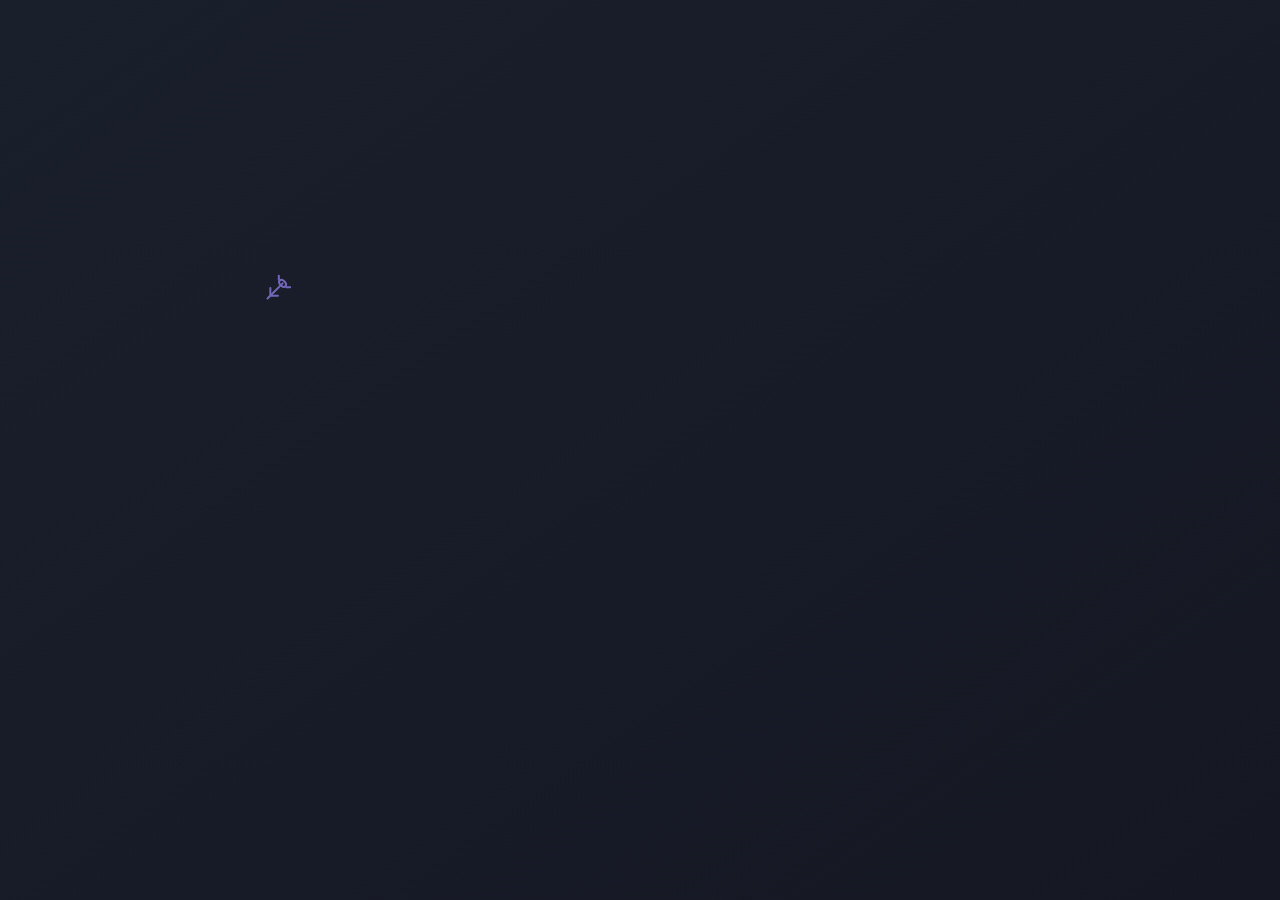
==== chat.html @ c33c0170 "Create chat.html" ====
<!DOCTYPE html>
<html lang="en">
<head>
    <meta charset="UTF-8">
    <meta name="viewport" content="width=device-width, initial-scale=1.0">
    <title>Animal Wallpaper</title>
    <style>
        body {
            margin: 0;
            padding: 0;
            min-height: 100vh;
            background: linear-gradient(to bottom right, #1A1F2C, #151823);
            overflow: hidden;
        }

        .wallpaper {
            position: fixed;
            inset: 0;
            width: 100%;
            height: 100%;
        }

        .animal {
            position: absolute;
            width: 40px;
            height: 40px;
            opacity: 0.7;
            transition: all 0.3s ease;
            color: #9b87f5;
        }

        .animal:hover {
            color: #b3a4f7;
            animation: scale-up 0.3s ease-in-out;
        }

        @keyframes scale-up {
            0% { transform: scale(1); }
            50% { transform: scale(1.1); }
            100% { transform: scale(1); }
        }

        /* Position animals using CSS custom properties */
        .animal:nth-child(1) { left: 20%; top: 30%; transform: rotate(45deg) scale(0.8); }
        .animal:nth-child(2) { left: 40%; top: 50%; transform: rotate(90deg) scale(0.7); }
        .animal:nth-child(3) { left: 60%; top: 20%; transform: rotate(180deg) scale(0.9); }
        .animal:nth-child(4) { left: 80%; top: 70%; transform: rotate(270deg) scale(0.6); }
        /* Add more positioned animals as needed */
    </style>
</head>
<body>
    <div class="wallpaper">
        <!-- Example of static animal SVGs -->
        <svg class="animal" viewBox="0 0 24 24" fill="none" stroke="currentColor" stroke-width="1.5" stroke-linecap="round" stroke-linejoin="round">
            <path d="M12 3c1.5 0 3 .5 3 2 0 1.5-1.5 2-3 2s-3-.5-3-2c0-1.5 1.5-2 3-2z" />
            <path d="M16 5l2-2" />
            <path d="M8 5L6 3" />
            <path d="M12 5v16" />
            <path d="M8 14l4 4 4-4" />
        </svg>
        <!-- Add more animal SVGs here -->
    </div>
</body>
</html>
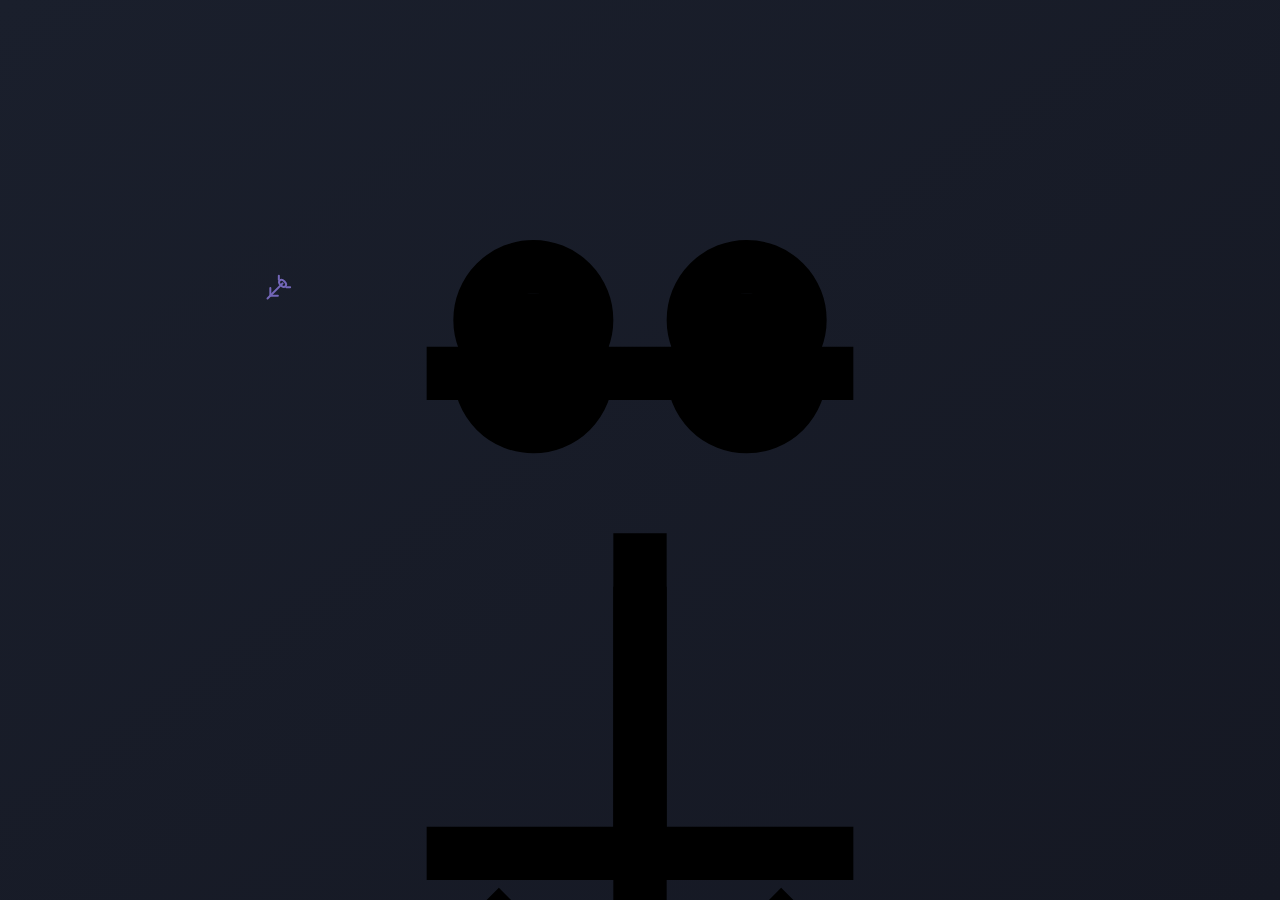
==== commit 8e38af35: "Update chat.html" ====
--- a/chat.html
+++ b/chat.html
@@ -58,6 +58,111 @@
             <path d="M12 5v16" />
             <path d="M8 14l4 4 4-4" />
         </svg>
+        <svg
+  <svg
+    className="w-12 h-12 opacity-70 hover:opacity-100 transition-opacity duration-300 hover:animate-scale-up"
+    className="w-12 h-12 opacity-70 hover:opacity-100 transition-opacity duration-300 hover:animate-scale-up"
+    viewBox="0 0 24 24"
+    viewBox="0 0 24 24"
+    fill="none"
+    fill="none"
+    stroke="currentColor"
+    stroke="currentColor"
+    strokeWidth="1.5"
+    strokeWidth="1.5"
+    strokeLinecap="round"
+    strokeLinecap="round"
+    strokeLinejoin="round"
+    strokeLinejoin="round"
+  >
+  >
+    <path d="M12 
+3a4
+ 
+4
+ 0 0 0-
+4
+ 
+4v2a4
+ 
+4
+ 0 0 0 
+8
+ 
+0V7a4
+ 
+4
+ 0 0 0-
+4
+-
+4z
+" />
+    <path d="M12 
+3a5
+ 
+5
+ 0 0 0-
+5
+ 
+5v2a5
+ 
+5
+ 0 0 0 
+10
+ 
+0V8a5
+ 
+5
+ 0 0 0-
+5
+-
+5Z
+" />
+    <path d="M12 
+11v10
+" />
+    <path d="M12 
+10v6
+" />
+    <path d="
+M9
+ 
+17l3 3 3-3
+" />
+    <path d="
+M8
+ 
+16h8
+" />
+    <path d="
+M8
+ 
+7h8
+" />
+    <path d="
+M9
+ 
+20h6
+" />
+    <circle cx="10" cy="
+6
+" r="1" 
+/>
+    <circle cx="10" cy="
+7
+" r="1" 
+fill="currentColor" 
+/>
+    <circle cx="14" cy="
+6
+" r="1" 
+/>
+    <circle cx="14" cy="
+7
+" r="1" 
+fill="currentColor" 
+/>
+  </svg>
         <!-- Add more animal SVGs here -->
     </div>
 </body>
